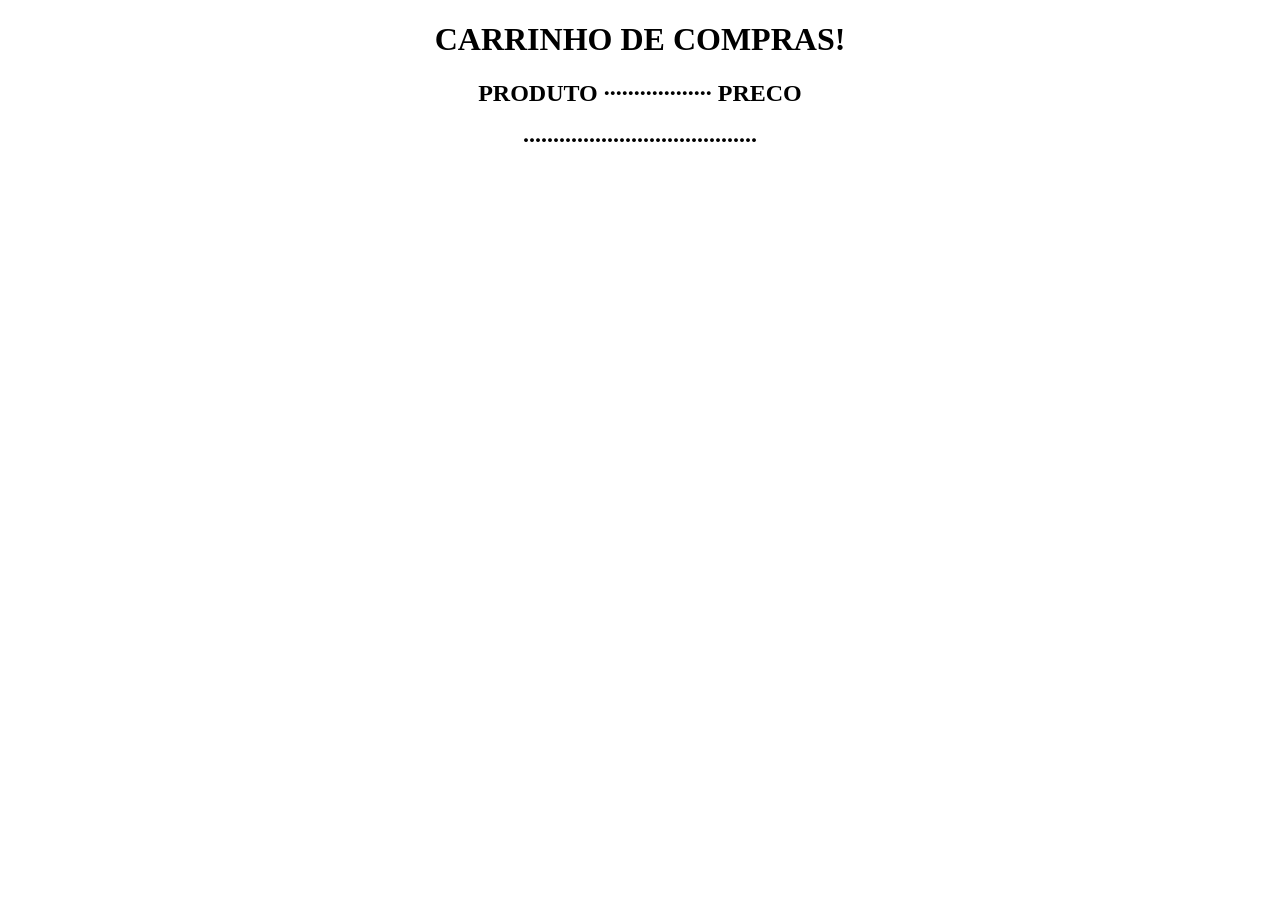
==== carrinho.html @ 36997a4a "Initial commit" ====
<!DOCTYPE html>
<html>
<head>
    <meta charset="UTF-8">
    <meta name="viewport" content="width=device-width, initial-scale=1.0">
    <title>
        All Elle Incs
    </title>
</head>
<body>

    <center>
        <h1>
            CARRINHO DE COMPRAS!
        </h1>

        <div id="cupom"></div>
    </center>

    <script>
        class Pedido {
            constructor(id, nome, preco, quantidade) {
                this.id = id;
                this.nome = nome;
                this.preco = preco;
                this.quantidade = quantidade;
            }
        }

        let produtos_carrinho = [];

        function renderizar_cupom() {
            let subtotal = 0.0;
            let cupom_div = document.getElementById("cupom");
            cupom_div.innerHTML += '<h2> PRODUTO ·················· PRECO</h2>';
            cupom_div.innerHTML += '<h2> ······································· </h2><br><br>';
            produtos_carrinho.forEach(produto => {
                let texto = (produto.quantidade > 1) ? `X <t> ${produto.quantidade}` : "";
                let elemento = `
                    <h2>${produto.nome} ·············· R$ ${produto.preco} ${texto}</h2>
                `;
                cupom_div.innerHTML += elemento;

                subtotal += produto.preco * produto.quantidade;
            });
            
            cupom_div.innerHTML += '<br><br><h2> ········································ </h2>';
            cupom_div.innerHTML += `<h2> TOTAL ················· R$ ${subtotal}</h2>`;
        }

        window.onload = () => {
            console.log("Loading List!");
            console.log(produtos_carrinho);
            produtos_carrinho = JSON.parse(sessionStorage.getItem("produtos_carrinho"));
            console.log("List loaded!");
            console.log(produtos_carrinho);
            renderizar_cupom();
        };
    </script>
    
</body>
</html>
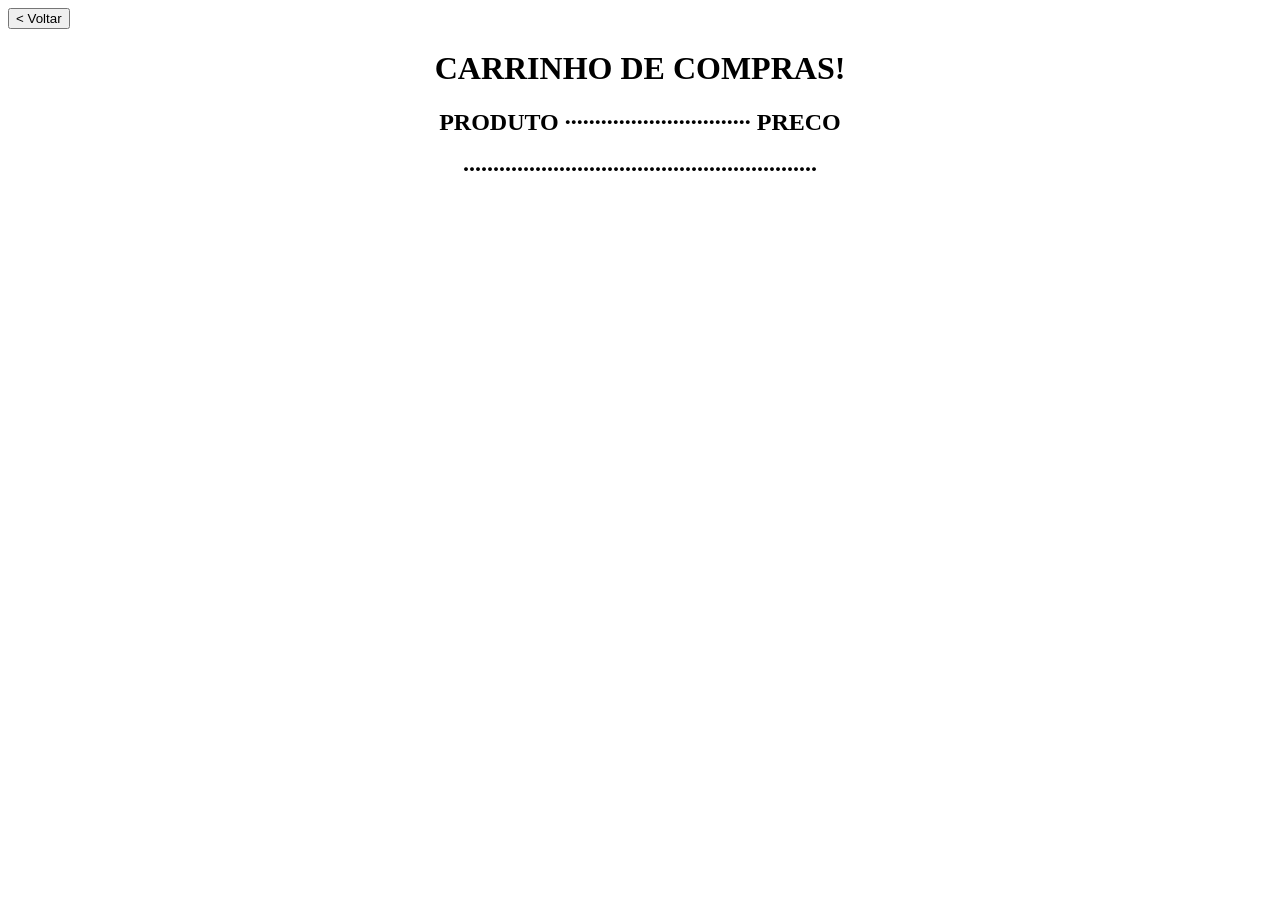
==== commit 32f35393: "Logica resolvida, pronto para uso de css e estilizacao" ====
--- a/carrinho.html
+++ b/carrinho.html
@@ -9,54 +9,18 @@
 </head>
 <body>
 
+    <button onclick="voltar_loja()">< Voltar</button>
     <center>
         <h1>
             CARRINHO DE COMPRAS!
         </h1>
 
         <div id="cupom"></div>
+        <!--<button type="submit"  onclick="pagar()" disabled="false" style="background-color: greenyellow; color: black; border-radius: 30px; border: green solid 2px; padding: 2%; font-size: large; font-weight: bolder; width: 400px; height: max-content; justify-content: center;"> Pagar no PIX </button>-->
     </center>
 
-    <script>
-        class Pedido {
-            constructor(id, nome, preco, quantidade) {
-                this.id = id;
-                this.nome = nome;
-                this.preco = preco;
-                this.quantidade = quantidade;
-            }
-        }
-
-        let produtos_carrinho = [];
-
-        function renderizar_cupom() {
-            let subtotal = 0.0;
-            let cupom_div = document.getElementById("cupom");
-            cupom_div.innerHTML += '<h2> PRODUTO ·················· PRECO</h2>';
-            cupom_div.innerHTML += '<h2> ······································· </h2><br><br>';
-            produtos_carrinho.forEach(produto => {
-                let texto = (produto.quantidade > 1) ? `X <t> ${produto.quantidade}` : "";
-                let elemento = `
-                    <h2>${produto.nome} ·············· R$ ${produto.preco} ${texto}</h2>
-                `;
-                cupom_div.innerHTML += elemento;
-
-                subtotal += produto.preco * produto.quantidade;
-            });
-            
-            cupom_div.innerHTML += '<br><br><h2> ········································ </h2>';
-            cupom_div.innerHTML += `<h2> TOTAL ················· R$ ${subtotal}</h2>`;
-        }
-
-        window.onload = () => {
-            console.log("Loading List!");
-            console.log(produtos_carrinho);
-            produtos_carrinho = JSON.parse(sessionStorage.getItem("produtos_carrinho"));
-            console.log("List loaded!");
-            console.log(produtos_carrinho);
-            renderizar_cupom();
-        };
-    </script>
+    <script src="./scripts/model/pedido.js"></script>
+    <script src="scripts/view/carrinho.js"></script>
     
 </body>
 </html>
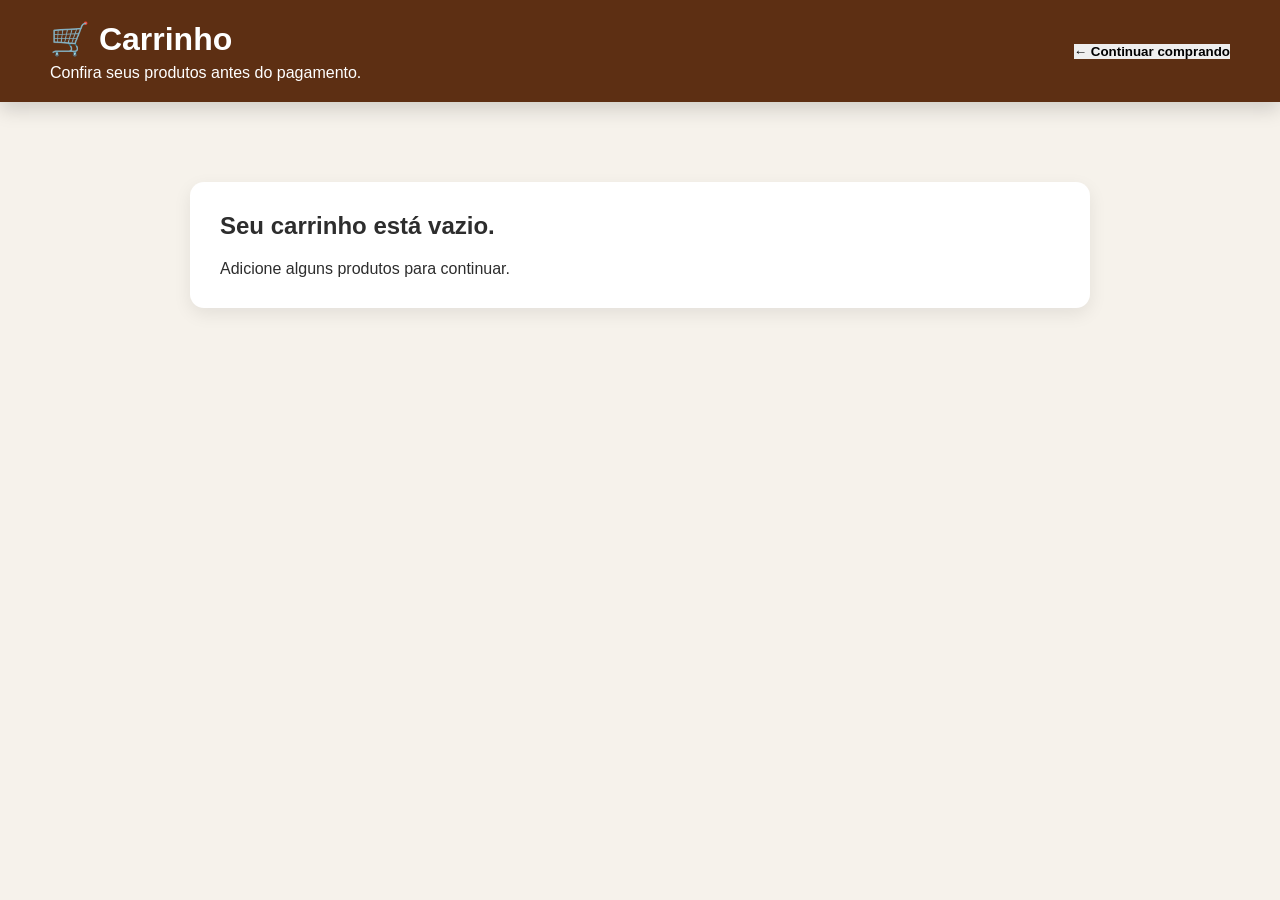
==== commit f7db71b4: "atualizacao com base em ajustes do gpt" ====
--- a/carrinho.html
+++ b/carrinho.html
@@ -1,26 +1,68 @@
 <!DOCTYPE html>
-<html>
+<html lang="pt-BR">
+
 <head>
+
     <meta charset="UTF-8">
-    <meta name="viewport" content="width=device-width, initial-scale=1.0">
+
+    <meta
+        name="viewport"
+        content="width=device-width, initial-scale=1.0">
+
     <title>
-        All Elle Incs
+
+        Carrinho
+
     </title>
+
+    <link
+        rel="stylesheet"
+        href="styles/styles.css">
+
 </head>
+
 <body>
 
-    <button onclick="voltar_loja()">< Voltar</button>
-    <center>
+<header>
+
+    <div class="logo">
+
         <h1>
-            CARRINHO DE COMPRAS!
+
+            🛒 Carrinho
+
         </h1>
 
-        <div id="cupom"></div>
-        <!--<button type="submit"  onclick="pagar()" disabled="false" style="background-color: greenyellow; color: black; border-radius: 30px; border: green solid 2px; padding: 2%; font-size: large; font-weight: bolder; width: 400px; height: max-content; justify-content: center;"> Pagar no PIX </button>-->
-    </center>
+        <p>
 
-    <script src="./scripts/model/pedido.js"></script>
-    <script src="scripts/view/carrinho.js"></script>
-    
+            Confira seus produtos antes do pagamento.
+
+        </p>
+
+    </div>
+
+    <button
+        onclick="voltar_loja()">
+
+        ← Continuar comprando
+
+    </button>
+
+</header>
+
+<main class="cart-page">
+
+    <section
+        id="cupom"
+        class="cart-list">
+
+    </section>
+
+</main>
+
+<script src="./scripts/model/pedido.js"></script>
+<script src="./scripts/view/carrinho.js"></script>
+
 </body>
+
 </html>
--- a/styles/styles.css
+++ b/styles/styles.css
@@ -0,0 +1,500 @@
+/* ===========================================================
+    RESET
+=========================================================== */
+
+*{
+    margin:0;
+    padding:0;
+    box-sizing:border-box;
+}
+
+html{
+
+    scroll-behavior:smooth;
+
+}
+
+body{
+
+    background:#F6F2EB;
+
+    color:#2D2D2D;
+
+    font-family:
+        "Segoe UI",
+        Tahoma,
+        Geneva,
+        Verdana,
+        sans-serif;
+
+}
+
+
+/* ===========================================================
+    HEADER
+=========================================================== */
+
+header{
+
+    background:#5D2F13;
+
+    color:white;
+
+    display:flex;
+
+    justify-content:space-between;
+
+    align-items:center;
+
+    padding:20px 50px;
+
+    box-shadow:
+
+        0 8px 18px rgba(0,0,0,.15);
+
+}
+
+.logo h1{
+
+    font-size:2rem;
+
+    margin-bottom:6px;
+
+}
+
+#wallet_info{
+
+    color:#FFE4C1;
+
+    font-size:1rem;
+
+}
+
+
+/* ===========================================================
+    BOTÃO DO CARRINHO
+=========================================================== */
+
+button{
+
+    cursor:pointer;
+
+    border:none;
+
+    transition:.25s;
+
+    font-weight:bold;
+
+}
+
+#btn_carrinho{
+
+    background:#F35C38;
+
+    color:white;
+
+    padding:14px 26px;
+
+    border-radius:12px;
+
+    font-size:1rem;
+
+}
+
+#btn_carrinho:hover{
+
+    background:#FF734F;
+
+    transform:translateY(-2px);
+
+}
+
+
+/* ===========================================================
+    HERO
+=========================================================== */
+
+.hero{
+
+    text-align:center;
+
+    padding:45px 20px;
+
+}
+
+.hero h2{
+
+    font-size:2rem;
+
+    color:#5D2F13;
+
+    margin-bottom:10px;
+
+}
+
+.hero p{
+
+    color:#777;
+
+    font-size:1rem;
+
+}
+
+
+/* ===========================================================
+    GRID DOS PRODUTOS
+=========================================================== */
+
+#lista{
+
+    width:min(1400px,90%);
+
+    margin:30px auto 60px auto;
+
+    display:grid;
+
+    grid-template-columns:
+
+        repeat(auto-fit,minmax(270px,1fr));
+
+    gap:28px;
+
+}
+
+
+/* ===========================================================
+    CARD
+=========================================================== */
+
+.produto{
+
+    background:white;
+
+    border-radius:18px;
+
+    overflow:hidden;
+
+    box-shadow:
+
+        0 10px 18px rgba(0,0,0,.08);
+
+    transition:.25s;
+
+    display:flex;
+
+    flex-direction:column;
+
+}
+
+.produto:hover{
+
+    transform:translateY(-6px);
+
+    box-shadow:
+
+        0 18px 35px rgba(0,0,0,.18);
+
+}
+
+
+/* ===========================================================
+    IMAGEM
+=========================================================== */
+
+.produto img{
+
+    width:100%;
+
+    height:190px;
+
+    object-fit:cover;
+
+}
+
+
+/* ===========================================================
+    CONTEÚDO
+=========================================================== */
+
+.produto h3{
+
+    margin-top:18px;
+
+    text-align:center;
+
+    font-size:1.6rem;
+
+    color:#2F2F2F;
+
+}
+
+.produto h4{
+
+    margin-top:10px;
+
+    text-align:center;
+
+    color:#E85D04;
+
+    font-size:2rem;
+
+}
+
+
+/* ===========================================================
+    QUANTIDADE
+=========================================================== */
+
+.produto .quantidade{
+
+    margin:20px;
+
+    display:flex;
+
+    justify-content:center;
+
+    align-items:center;
+
+    gap:10px;
+
+}
+
+.produto label{
+
+    font-weight:600;
+
+}
+
+.produto input{
+
+    width:70px;
+
+    height:38px;
+
+    border:none;
+
+    border-radius:20px;
+
+    background:#00897B;
+
+    color:white;
+
+    text-align:center;
+
+    font-size:1rem;
+
+}
+
+
+/* ===========================================================
+    BOTÃO DO CARD
+=========================================================== */
+
+.produto button{
+
+    margin:20px;
+
+    margin-top:auto;
+
+    padding:14px;
+
+    border-radius:10px;
+
+    background:#F35C38;
+
+    color:white;
+
+    font-size:1rem;
+
+}
+
+.produto button:hover{
+
+    background:#FF734F;
+
+}
+
+
+/* ===========================================================
+    RESPONSIVO
+=========================================================== */
+
+@media(max-width:900px){
+
+    header{
+
+        flex-direction:column;
+
+        gap:20px;
+
+        text-align:center;
+
+        padding:30px;
+
+    }
+
+    .hero{
+
+        padding:30px 15px;
+
+    }
+
+}
+
+@media(max-width:600px){
+
+    .logo h1{
+
+        font-size:1.6rem;
+
+    }
+
+    .hero h2{
+
+        font-size:1.5rem;
+
+    }
+
+    #lista{
+
+        width:95%;
+
+        grid-template-columns:1fr;
+
+    }
+
+}
+
+/* ===========================================================
+    CARRINHO
+=========================================================== */
+
+.cart-page{
+
+    width:min(900px,90%);
+
+    margin:50px auto;
+
+}
+
+.cart-list{
+
+    display:flex;
+
+    flex-direction:column;
+
+    gap:18px;
+
+}
+
+.cart-item{
+
+    background:white;
+
+    border-radius:14px;
+
+    padding:20px;
+
+    display:flex;
+
+    justify-content:space-between;
+
+    align-items:center;
+
+    box-shadow:
+
+        0 6px 18px rgba(0,0,0,.08);
+
+}
+
+.cart-info h3{
+
+    margin-bottom:8px;
+
+}
+
+.cart-info p{
+
+    color:#666;
+
+}
+
+.cart-actions{
+
+    display:flex;
+
+    align-items:center;
+
+    gap:12px;
+
+}
+
+.cart-actions button{
+
+    background:#d9534f;
+
+    color:white;
+
+    padding:10px 18px;
+
+    border-radius:8px;
+
+}
+
+.cart-actions button:hover{
+
+    background:#c9302c;
+
+}
+
+.cart-total{
+
+    margin-top:30px;
+
+    background:white;
+
+    border-radius:14px;
+
+    padding:30px;
+
+    box-shadow:
+
+        0 6px 18px rgba(0,0,0,.08);
+
+}
+
+.cart-total h2{
+
+    margin-bottom:20px;
+
+}
+
+.btn-pay{
+
+    width:100%;
+
+    padding:18px;
+
+    background:#2E7D32;
+
+    color:white;
+
+    font-size:1rem;
+
+    border-radius:12px;
+
+}
+
+.btn-pay:hover{
+
+    background:#388E3C;
+
+}
+
+.btn-pay:disabled{
+
+    background:#999;
+
+    cursor:not-allowed;
+
+}
